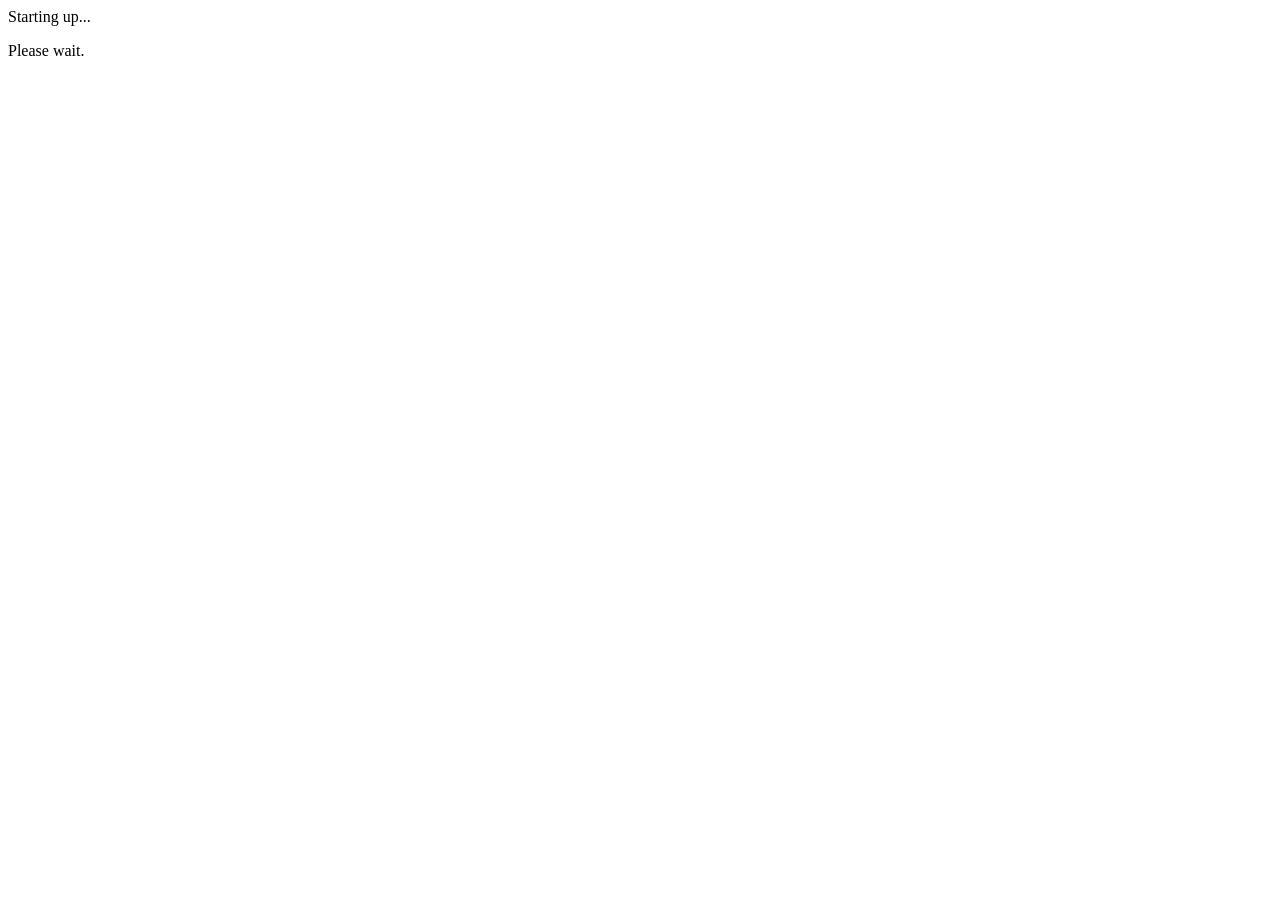
==== ct-journey/web/index.html @ 070085fe "Patient companion robot: face-id, positioning, journey orchestrator, robot kiosk Siemens Healthineer" ====
<!DOCTYPE html>
<html lang="en">
<head>
<meta charset="utf-8">
<meta name="viewport" content="width=device-width, initial-scale=1">
<title>CT Patient Journey</title>
<link rel="stylesheet" href="/style.css">
</head>
<body>
  <div id="layout">
    <div id="content">
      <header>
        <div id="stage-title">Starting up...</div>
        <div class="progress-track"><div id="progress" class="progress-fill"></div></div>
      </header>

      <main>
        <p id="message">Please wait.</p>

        <div id="badges">
          <span id="track-badge" class="badge" style="display:none"></span>
          <span id="posture-badge" class="badge" style="display:none"></span>
        </div>

        <div id="examples"></div>

        <button id="next-btn" style="display:none">Next &rarr;</button>
      </main>
    </div>

    <aside id="camera-panel" style="display:none">
      <figure>
        <img id="live-cam" alt="camera" onerror="this.style.visibility='hidden'" onload="this.style.visibility='visible'">
        <figcaption>Looking for you...</figcaption>
      </figure>
    </aside>
  </div>

  <script src="/app.js"></script>
</body>
</html>
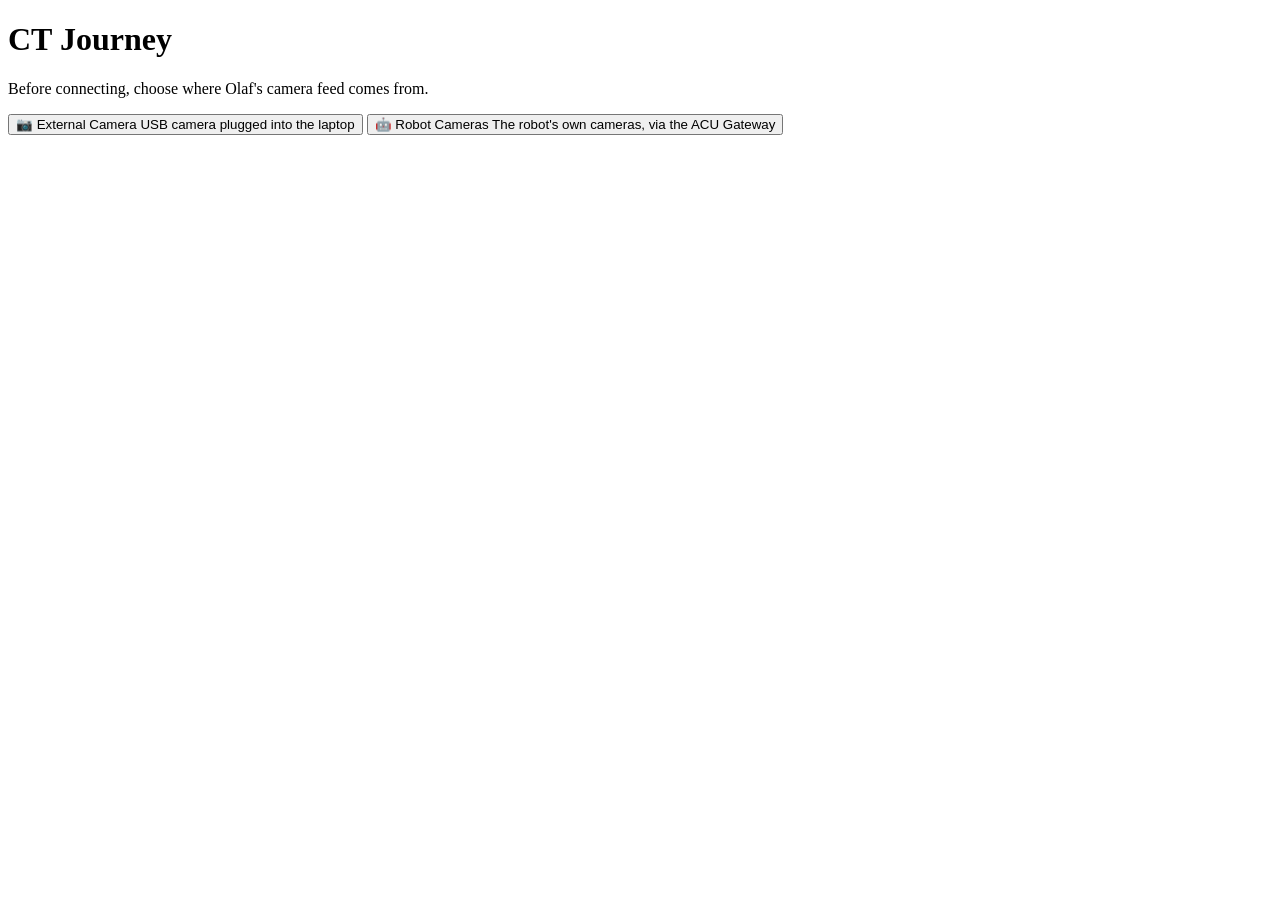
==== commit 62e8e3c3: "Journey UI: animated face, local Whisper + ElevenLabs voice, camera-source selector - Auto-select pa" ====
--- a/ct-journey/web/index.html
+++ b/ct-journey/web/index.html
@@ -7,7 +7,25 @@
 <link rel="stylesheet" href="/style.css">
 </head>
 <body>
-  <div id="layout">
+  <div id="source-select">
+    <h1>CT Journey</h1>
+    <p>Before connecting, choose where Olaf's camera feed comes from.</p>
+    <div id="source-buttons">
+      <button id="source-external" class="source-btn">
+        <span class="source-icon">&#128247;</span>
+        <span class="source-label">External Camera</span>
+        <span class="source-sub">USB camera plugged into the laptop</span>
+      </button>
+      <button id="source-robot" class="source-btn">
+        <span class="source-icon">&#129302;</span>
+        <span class="source-label">Robot Cameras</span>
+        <span class="source-sub">The robot's own cameras, via the ACU Gateway</span>
+      </button>
+    </div>
+    <p id="source-status"></p>
+  </div>
+
+  <div id="layout" style="display:none">
     <div id="content">
       <header>
         <div id="stage-title">Starting up...</div>
@@ -15,7 +33,16 @@
       </header>
 
       <main>
+        <div id="face" aria-hidden="true">
+          <div class="eyes">
+            <div class="eye eye-left"><div class="eye-ball"></div></div>
+            <div class="eye eye-right"><div class="eye-ball"></div></div>
+          </div>
+          <div class="mouth"></div>
+        </div>
+
         <p id="message">Please wait.</p>
+        <p id="heard-text" style="display:none"></p>
 
         <div id="badges">
           <span id="track-badge" class="badge" style="display:none"></span>
@@ -24,14 +51,20 @@
 
         <div id="examples"></div>
 
-        <button id="next-btn" style="display:none">Next &rarr;</button>
+        <div id="controls">
+          <button id="listen-btn" style="display:none">&#127908; Listen</button>
+          <button id="next-btn" style="display:none">Next &rarr;</button>
+        </div>
       </main>
     </div>
 
     <aside id="camera-panel" style="display:none">
       <figure>
-        <img id="live-cam" alt="camera" onerror="this.style.visibility='hidden'" onload="this.style.visibility='visible'">
-        <figcaption>Looking for you...</figcaption>
+        <div class="cam-wrap">
+          <img id="live-cam" alt="camera" onerror="this.style.visibility='hidden'" onload="this.style.visibility='visible'">
+          <div id="face-frame"></div>
+        </div>
+        <figcaption id="cam-caption">Looking for you...</figcaption>
       </figure>
     </aside>
   </div>
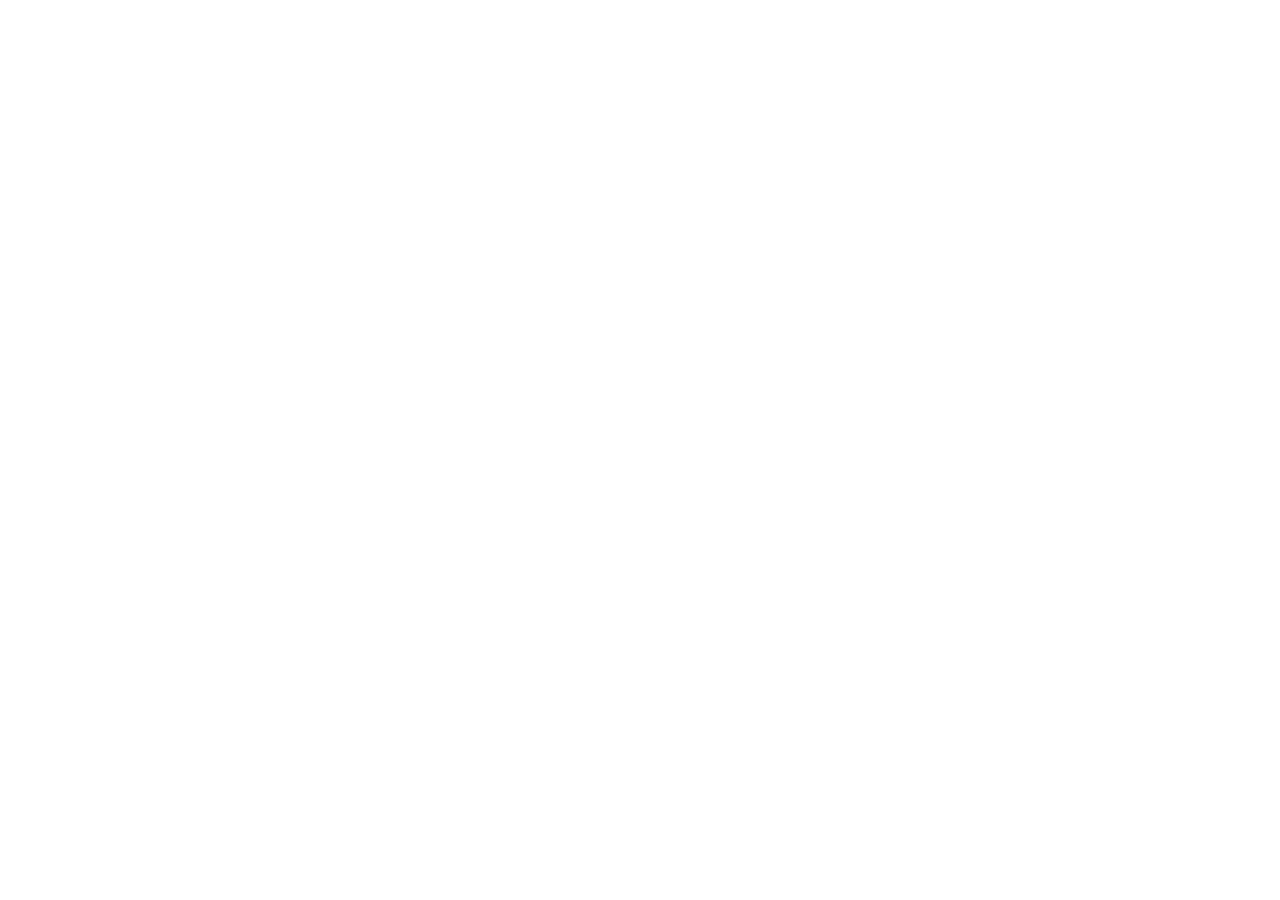
==== commit e6a14973: "Button-driven journey: one press per phase, camera optional The journey no longer runs on timers. st" ====
--- a/ct-journey/web/index.html
+++ b/ct-journey/web/index.html
@@ -7,10 +7,26 @@
 <link rel="stylesheet" href="/style.css">
 </head>
 <body>
-  <div id="source-select">
+ <div id="device-frame">
+  <!-- Browsers refuse to play audio before the page has been touched, so Olaf would start
+       the journey mute. One tap here both clears that and warms up the AudioContext; the
+       line on screen is spoken as soon as it's dismissed. -->
+  <div id="start-gate" style="display:none">
+    <div class="start-inner">
+      <h1>CT Journey</h1>
+      <p>Tap anywhere to start</p>
+    </div>
+  </div>
+
+  <div id="source-select" style="display:none">
     <h1>CT Journey</h1>
     <p>Before connecting, choose where Olaf's camera feed comes from.</p>
     <div id="source-buttons">
+      <button id="source-none" class="source-btn">
+        <span class="source-icon">&#9654;</span>
+        <span class="source-label">No Camera</span>
+        <span class="source-sub">Walk the journey with the on-screen buttons only</span>
+      </button>
       <button id="source-external" class="source-btn">
         <span class="source-icon">&#128247;</span>
         <span class="source-label">External Camera</span>
@@ -35,14 +51,13 @@
       <main>
         <div id="face" aria-hidden="true">
           <div class="eyes">
-            <div class="eye eye-left"><div class="eye-ball"></div></div>
-            <div class="eye eye-right"><div class="eye-ball"></div></div>
+            <div class="eye eye-left"></div>
+            <div class="eye eye-right"></div>
           </div>
           <div class="mouth"></div>
         </div>
 
         <p id="message">Please wait.</p>
-        <p id="heard-text" style="display:none"></p>
 
         <div id="badges">
           <span id="track-badge" class="badge" style="display:none"></span>
@@ -51,10 +66,9 @@
 
         <div id="examples"></div>
 
-        <div id="controls">
-          <button id="listen-btn" style="display:none">&#127908; Listen</button>
-          <button id="next-btn" style="display:none">Next &rarr;</button>
-        </div>
+        <!-- One button per branch of the current phase, built from state.choices by app.js.
+             Pressing one is the only thing that moves the journey on. -->
+        <div id="controls"></div>
       </main>
     </div>
 
@@ -68,6 +82,7 @@
       </figure>
     </aside>
   </div>
+ </div>
 
   <script src="/app.js"></script>
 </body>
